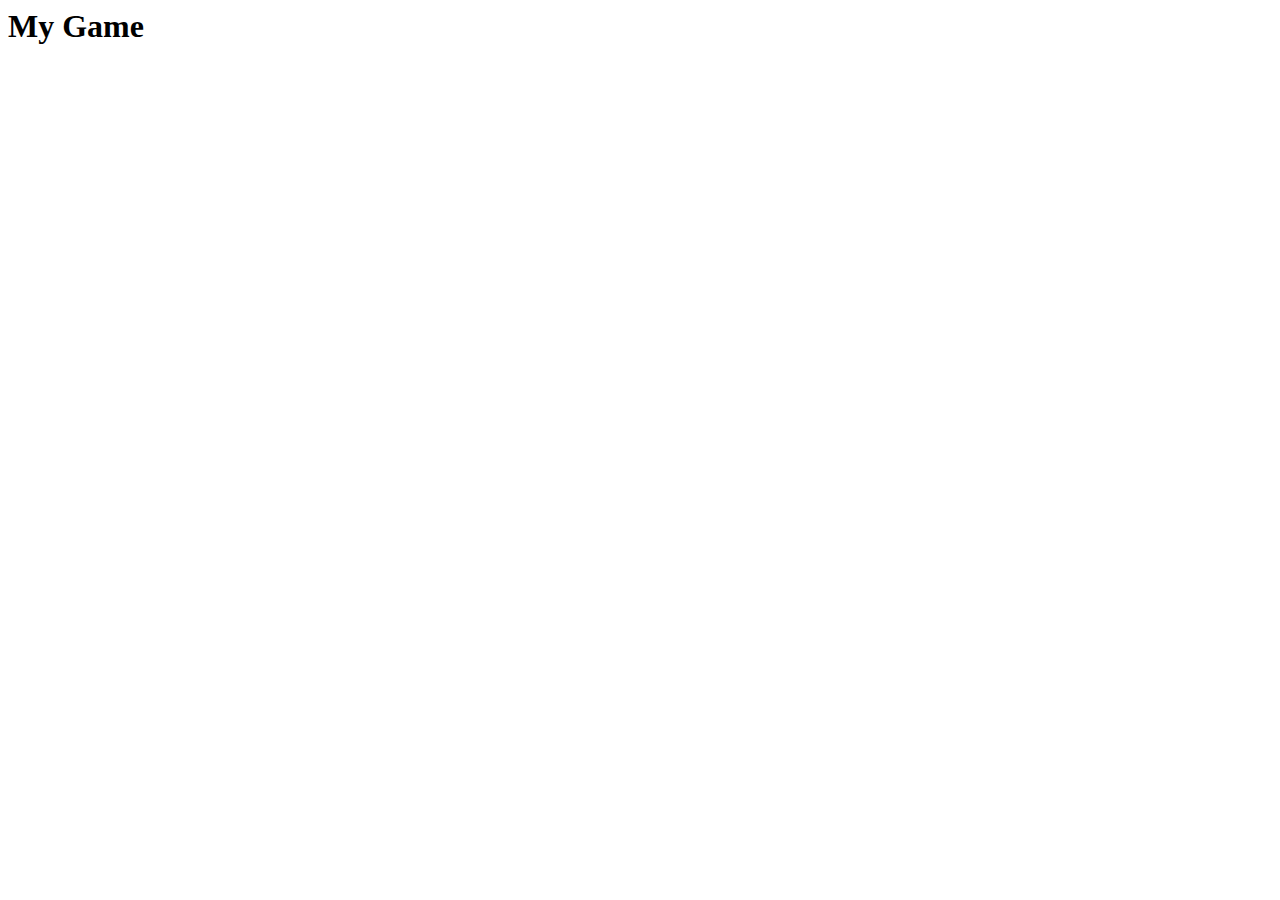
==== public/game.html @ c6bc8687 "Board Draw + Pawn" ====
<html>

<head>
  <title>Express</title>
  <link rel="stylesheet" href="/stylesheets/style.css">
  <script src="javascripts/utils/p5.min.js"></script>
  <script src="./javascripts/utils/verifications.js"></script>
  <script src="./javascripts/requests/matchesRequests.js"></script>
   <script src="javascripts/requests/gameRequests.js"></script> 
  <script src="javascripts/game.js"></script>
  <script src="javascripts/ui/gameInfo.js"></script> 
  <script src="javascripts/ui/actions.js"></script>
  <script src="javascripts/ui/renderers/ScoreBoard.js"></script>
  <script src="javascripts/ui/renderers/Board.js"></script>
  <script src="javascripts/ui/gamelib.js"></script>
</head>

<body>
  <header>  <h1>My Game</h1></header>
  <main id="game"></main>
</body>

</html>
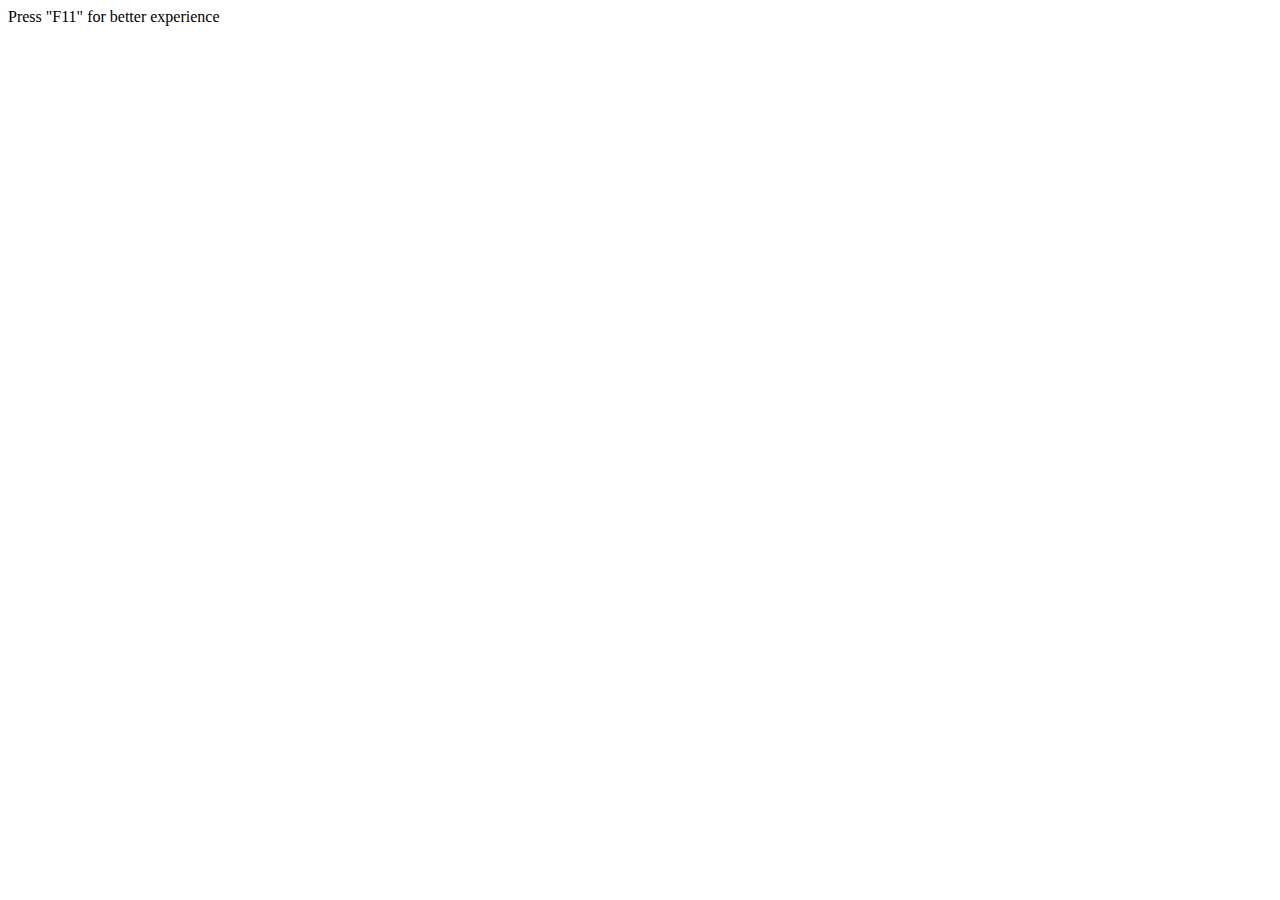
==== commit 4a0f1a42: "Code Cleaning + UI" ====
--- a/public/game.html
+++ b/public/game.html
@@ -12,12 +12,14 @@
   <script src="javascripts/ui/actions.js"></script>
   <script src="javascripts/ui/renderers/ScoreBoard.js"></script>
   <script src="javascripts/ui/renderers/Board.js"></script>
+  <script src="javascripts/ui/renderers/artifacts.js"></script>
   <script src="javascripts/ui/gamelib.js"></script>
 </head>
 
 <body>
-  <header>  <h1>My Game</h1></header>
+  <!-- <header>  <h1>My Game</h1></header> -->
   <main id="game"></main>
+  <p>Press "F11" for better experience</p>
 </body>
 
 </html>
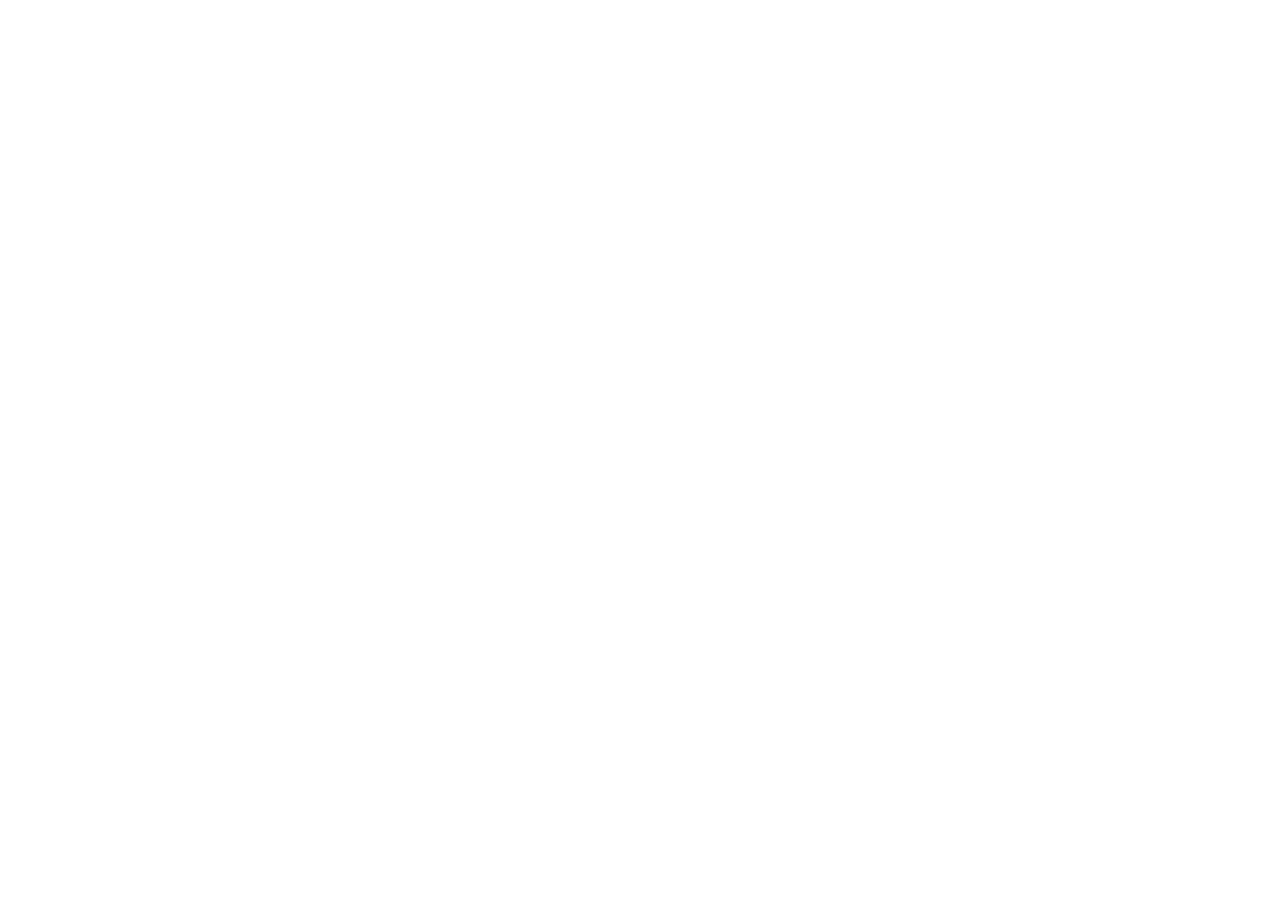
==== commit 4f085f0a: "UI" ====
--- a/public/game.html
+++ b/public/game.html
@@ -1,25 +1,28 @@
+<!DOCTYPE html>
 <html>
 
 <head>
-  <title>Express</title>
+  <title>Time Warp</title>
+  <link rel="icon" type="image/x-icon" href="assets/favicon.ico">
   <link rel="stylesheet" href="/stylesheets/style.css">
   <script src="javascripts/utils/p5.min.js"></script>
   <script src="./javascripts/utils/verifications.js"></script>
   <script src="./javascripts/requests/matchesRequests.js"></script>
-   <script src="javascripts/requests/gameRequests.js"></script> 
+   <script src="javascripts/requests/gameRequests.js"></script>
   <script src="javascripts/game.js"></script>
-  <script src="javascripts/ui/gameInfo.js"></script> 
+  <script src="javascripts/ui/gameInfo.js"></script>
   <script src="javascripts/ui/actions.js"></script>
   <script src="javascripts/ui/renderers/ScoreBoard.js"></script>
   <script src="javascripts/ui/renderers/Board.js"></script>
-  <script src="javascripts/ui/renderers/artifacts.js"></script>
+  <script src="javascripts/ui/renderers/Artifacts.js"></script>
+  <script src="javascripts/ui/renderers/Deck.js"></script>
   <script src="javascripts/ui/gamelib.js"></script>
 </head>
 
 <body>
   <!-- <header>  <h1>My Game</h1></header> -->
   <main id="game"></main>
-  <p>Press "F11" for better experience</p>
+  <!-- <p>Press "F11" for better experience</p> -->
 </body>
 
 </html>
